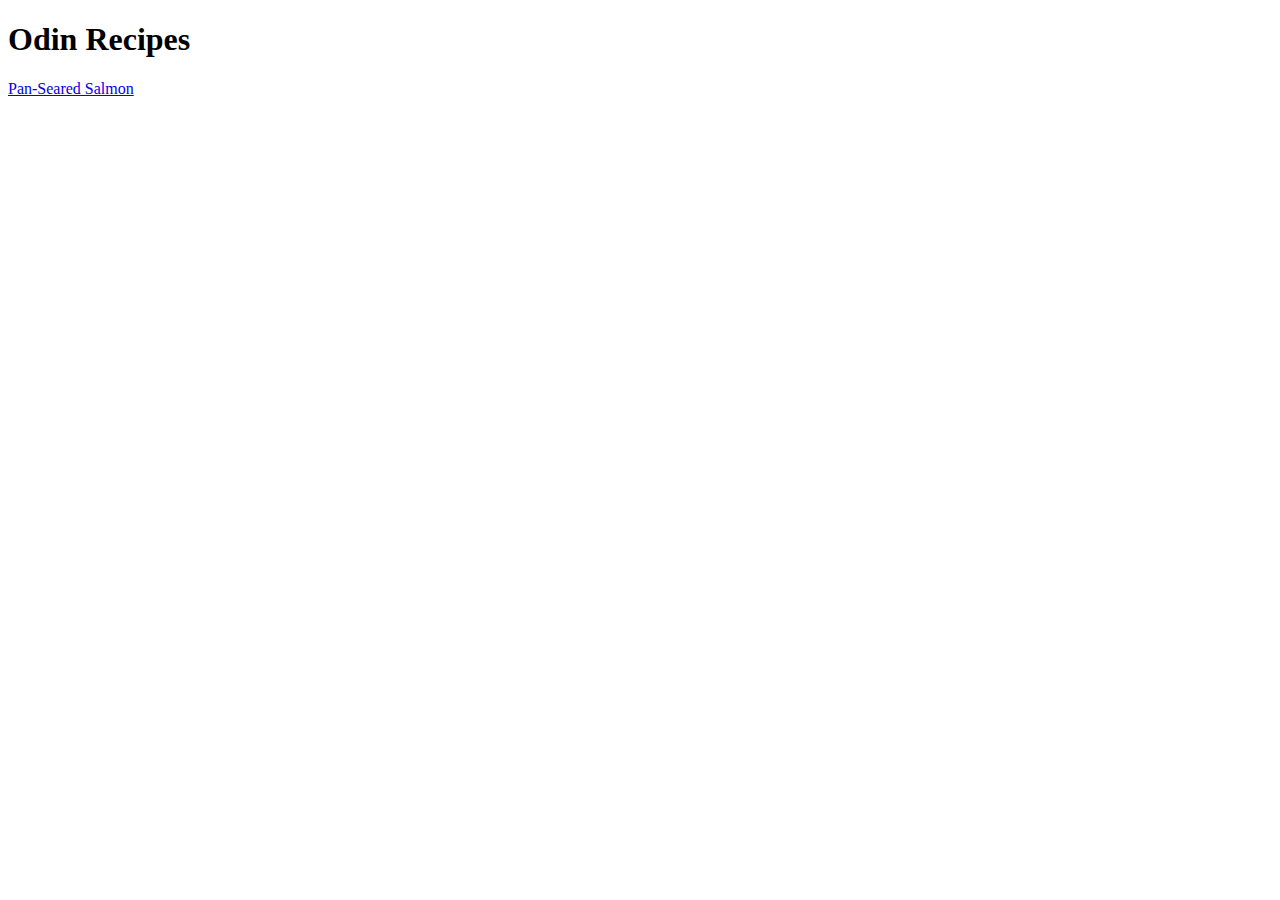
==== index.html @ c4a3980f "Add initial structure" ====
<!DOCTYPE html>
<html lang="en">
<head>
    <meta charset="UTF-8">
    <meta http-equiv="X-UA-Compatible" content="IE=edge">
    <meta name="viewport" content="width=device-width, initial-scale=1.0">
    <title>Odin-Recipes</title>
</head>
<body>
    <h1>Odin Recipes</h1>
    <a href="recipes/salmon.html">Pan-Seared Salmon</a>
</body>
</html>
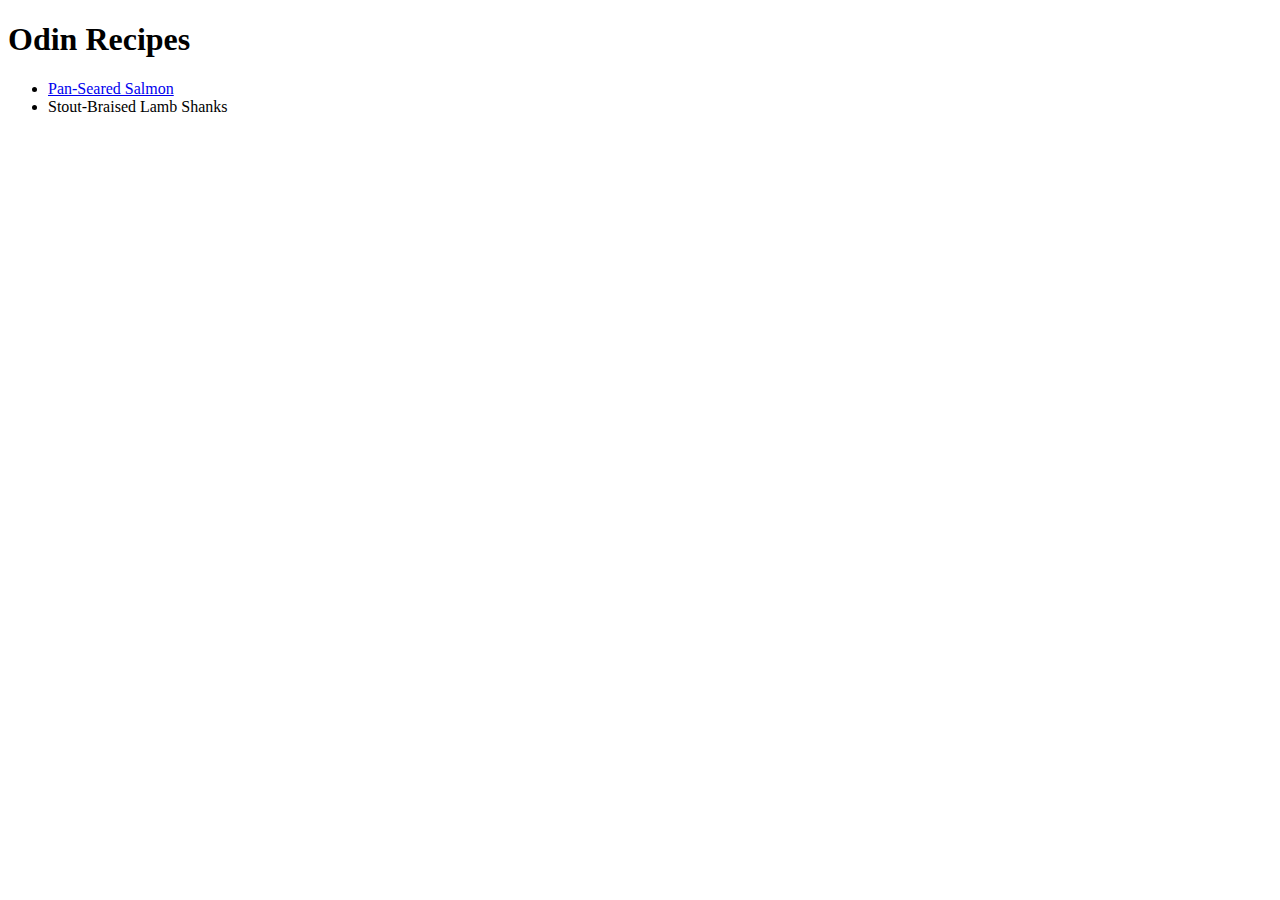
==== commit 713f94b6: "Add anchor for lamb.html recipe" ====
--- a/index.html
+++ b/index.html
@@ -8,6 +8,10 @@
 </head>
 <body>
     <h1>Odin Recipes</h1>
-    <a href="recipes/salmon.html">Pan-Seared Salmon</a>
+    <ul>
+        <li><a href="recipes/salmon.html">Pan-Seared Salmon</a></li>
+        <li><a href="recipes/lamb.html"></a>Stout-Braised Lamb Shanks</li>
+    </ul>
+    
 </body>
 </html>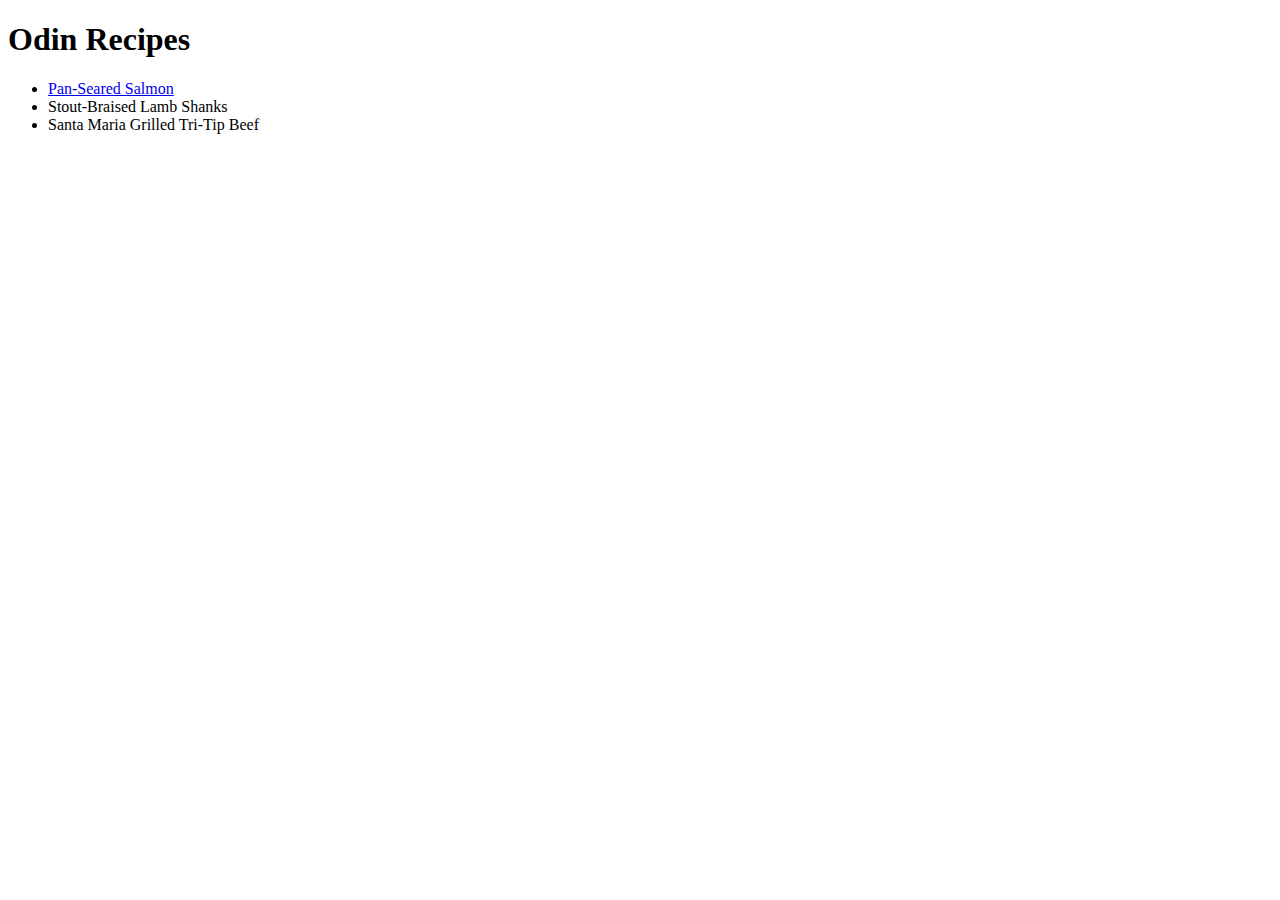
==== commit cb4d2920: "Add anchor for beef.html" ====
--- a/index.html
+++ b/index.html
@@ -3,7 +3,7 @@
 <head>
     <meta charset="UTF-8">
     <meta http-equiv="X-UA-Compatible" content="IE=edge">
-    <meta name="viewport" content="width=device-width, initial-scale=1.0">
+    <meta name="viewport" content="width=device-width, initial-scale=1.0">    
     <title>Odin-Recipes</title>
 </head>
 <body>
@@ -11,6 +11,7 @@
     <ul>
         <li><a href="recipes/salmon.html">Pan-Seared Salmon</a></li>
         <li><a href="recipes/lamb.html"></a>Stout-Braised Lamb Shanks</li>
+        <li><a href="recipes/beef.html"></a>Santa Maria Grilled Tri-Tip Beef</li>
     </ul>
     
 </body>
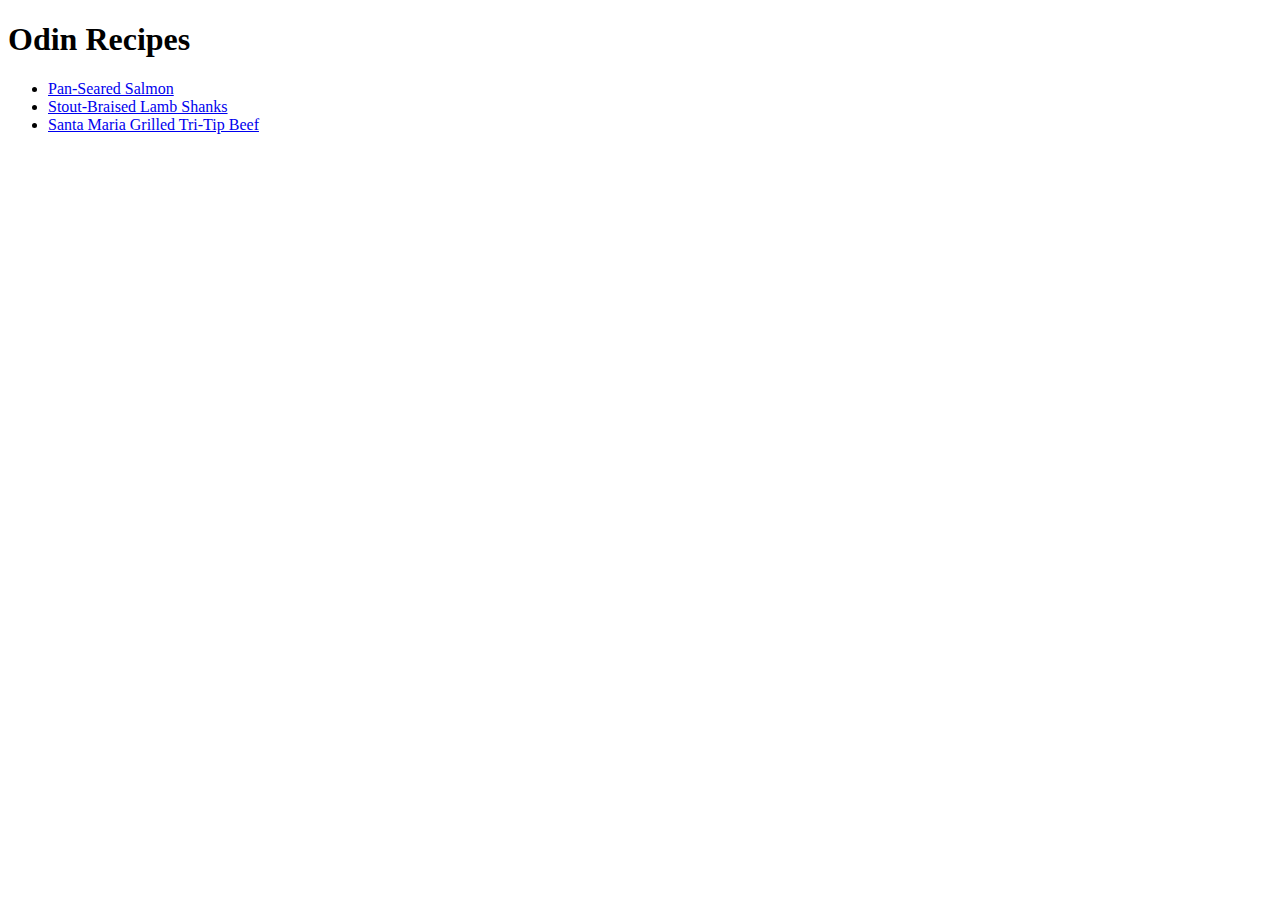
==== commit 83916f3a: "Fix staged changes for final commit" ====
--- a/index.html
+++ b/index.html
@@ -10,9 +10,8 @@
     <h1>Odin Recipes</h1>
     <ul>
         <li><a href="recipes/salmon.html">Pan-Seared Salmon</a></li>
-        <li><a href="recipes/lamb.html"></a>Stout-Braised Lamb Shanks</li>
-        <li><a href="recipes/beef.html"></a>Santa Maria Grilled Tri-Tip Beef</li>
-    </ul>
-    
+        <li><a href="recipes/lamb.html">Stout-Braised Lamb Shanks</a></li>
+        <li><a href="recipes/beef.html">Santa Maria Grilled Tri-Tip Beef</a></li>
+    </ul>    
 </body>
 </html>